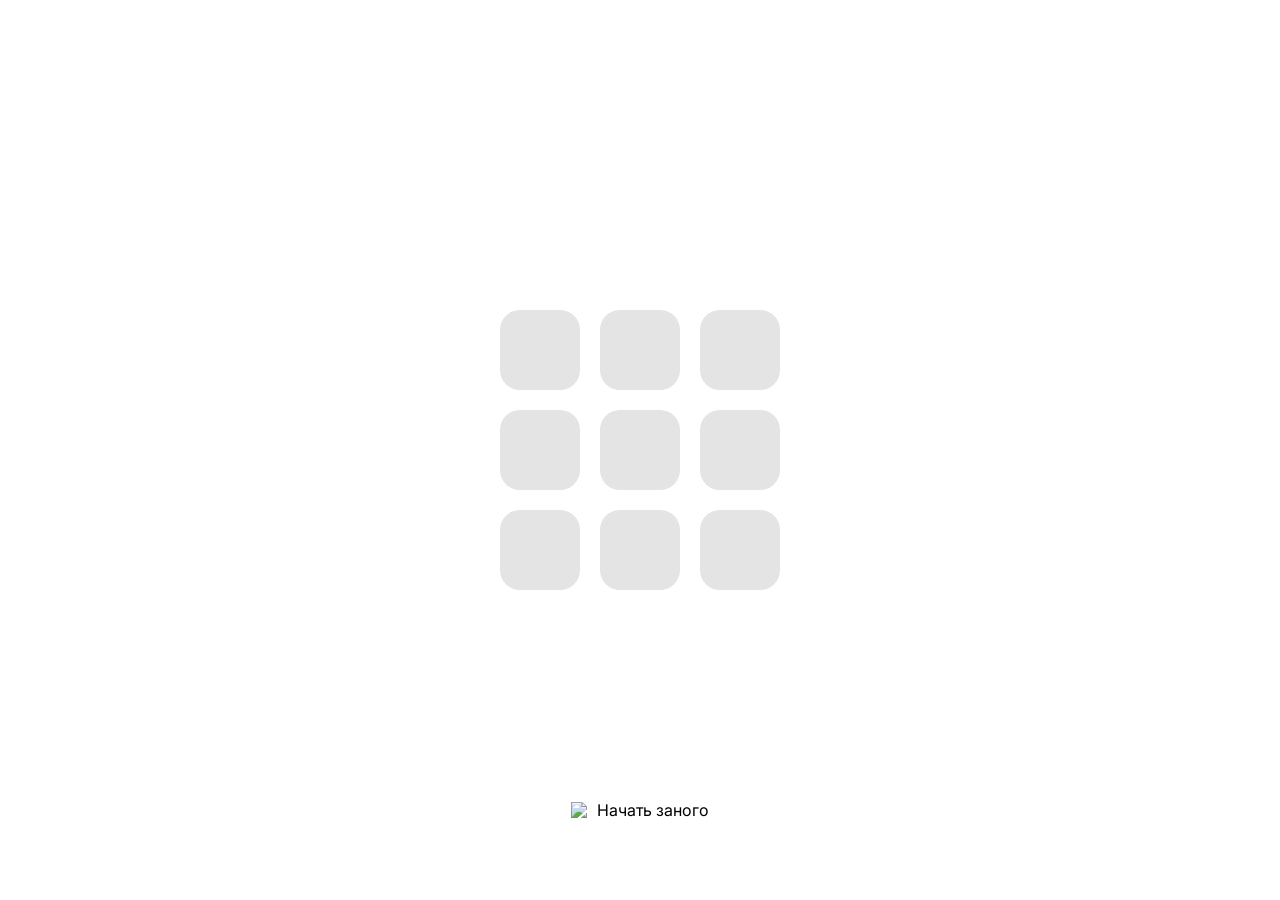
==== index.html @ 378a7f82 "Upload" ====
<!DOCTYPE html>
<html lang="en">

<head>
    <meta charset="UTF-8">
    <meta http-equiv="X-UA-Compatible" content="IE=edge">
    <meta name="viewport" content="width=device-width, initial-scale=1.0">
    <title>Tic Tac Toe</title>
    <style>
        @import url('https://fonts.googleapis.com/css2?family=Inter:wght@100;200;300;400;500;600;700;800;900&family=Sniglet:wght@400;800&display=swap');

        body {
            width: 100vw;
            height: 100vh;
            margin: 0;
            padding: 0;
            font-family: 'Inter';
        }

        #wrap {
            width: 100%;
            height: 100%;
            display: flex;
            justify-content: center;
            align-items: center;
        }

        #game-field {
            display: grid;
            grid-gap: 20px;
            grid-template-columns: repeat(3, 1fr);
        }

        .game-row {
            display: flex;
            gap: 10px;
        }

        .game-cell {
            width: 80px;
            height: 80px;
            background: rgb(228, 228, 228);
            border-radius: 20px;
            display: flex;
            justify-content: center;
            align-items: center;
            font-size: 30px;
            font-family: 'Sniglet';
            font-weight: 800;
        }

        .game-cell-combo {
            color: #1c7eff;
        }

        #status {
            position: absolute;
            top: 100px;
            left: 50%;
            transform: translate(-50%, 0);
            transition: all .5s ease;
        }

        #controls {
            position: absolute;
            top: calc(100% - 100px);
            left: 50%;
            transform: translate(-50%, 0);
        }

        #restart {
            cursor: pointer;
            display: flex;
            justify-content: center;
            align-items: center;
        }

        #restart img {
            margin-right: 10px;
            transition: all 0.75s ease;
        }

        #restart:hover > img {
            transform: rotate(180deg);
        }

        .hidden {
            opacity: 0;
        }
    </style>
</head>

<body>
    <div id="status" class="hidden"></div>
    <div id="controls">
        <div id="restart" onclick="wrap.restart()">
            <img src="https://img.icons8.com/material-outlined/24/000000/restart--v1.png"/>
            <span>Начать заного</span>
        </div>
    </div>
    <div id="wrap">
    </div>
</body>
<script>
    class Player {
        constructor(name, sign) {
            this.name = name;
            this.sign = sign;
            this.wins = 0;
            this.loses = 0;
        }
    }

    class Cell {
        constructor() {
            this.isEmpty = true;
            this.isCombo = false;
            this.player = false;
        }
    }


    class Game {
        constructor(width, height, players) {
            this.width = width;
            this.height = height;
            this.players = players;
            this.start();
        }

        start() {
            this.gameOver = false;
            this.playerIndex = 0;
            this.currentPlayer = this.players[this.playerIndex];
            this.matrix = [...new Array(this.height)].map(() => [...new Array(this.width)].map(() => new Cell()));
        }

        nextPlayer() {
            this.playerIndex = this.playerIndex === this.players.length - 1 ? 0 : this.playerIndex + 1;
            this.currentPlayer = this.players[this.playerIndex];
        }

        add(x, y) {
            let cell = this.matrix[y][x];
            if (cell.player) {
                return {
                    busy: true,
                    player: cell.player
                };
            }
            cell.isEmpty = false;
            cell.player = this.currentPlayer;
            this.nextPlayer();
        }

        isLineClear(line) {
            console.log(line);
            console.log(line.every(e => line[0].player && e.player === line[0].player));
            return line.every(e => line[0].player && e.player === line[0].player);
        }

        setCombo(line) {
            line.forEach(cell => {
                cell.isCombo = true;
            })
        }

        update() {
            let matrix = this.matrix;
            let winner;

            /* Row checking */
            for (let row of matrix) {
                if (this.isLineClear(row)) {
                    this.setCombo(row);
                    winner = row[0].player;
                }
            }

            /* Column checking */
            for (let column of matrix[0].map((_, i) => matrix.map(r => r[i]))) {
                if (this.isLineClear(column)) {
                    this.setCombo(column);
                    winner = column[0].player;
                }
            }

            /* Diagonals checking */
            for (let diagonal of [matrix.map((r, i) => r[i]), matrix.map((r, i) => r[matrix.length - i - 1])]) {
                if (this.isLineClear(diagonal)) {
                    this.setCombo(diagonal);
                    winner = diagonal[0].player;
                }
            }

            if (winner || matrix.every(row => row.every(cell => cell.player))) {
                this.gameOver = true;
                return winner ? { winner: winner } : { draw: true };
            } else {
                return {};
            }
        }
    }

    class UI {
        constructor(game, container) {
            let gameField = document.createElement('div');
            gameField.id = 'game-field';
            container.appendChild(gameField);

            let rule = document.styleSheets[0].cssRules[4];
            rule.style.gridTemplateColumns = `repeat(${game.width}, 1fr)`;

            let cells = [...new Array(game.height)].map(() => [...new Array(game.width)].map(() => document.createElement('div')));
            cells.forEach((row, i) => {
                row.forEach((cell, j) => {
                    cell.classList.add('game-cell');
                    cell.onclick = () => {
                        if (game.gameOver) {
                            showStatus("Игра уже окончена");
                        } else {
                            game.add(j, i);
                            this.update();
                        }
                    };
                    gameField.appendChild(cell);
                });
            });

            this.game = game;
            this.gameField = gameField;
            this.cells = cells;
        }

        update() {
            let state = this.game.update();
            if (state.winner) {
                showStatus(`Игрок ${state.winner.name} победил!`);
            } else if (state.draw) {
                showStatus(`Ничья!`);
            }
            this.cells.forEach((row, i) => {
                row.forEach((cell, j) => {
                    let stateCell = this.game.matrix[i][j];
                    console.log(stateCell);
                    if (!stateCell.isEmpty) {
                        let player = stateCell.player;
                        cell.innerText = player.sign;
                        if (stateCell.isCombo) {
                            cell.classList.add('game-cell-combo');
                        }
                    }
                });
            });
        }

        restart() {
            this.game.start();
            this.cells.forEach(row => row.forEach(cell => {
                cell.innerText = '';
                cell.classList.remove('game-cell-combo');
            }));
        }
    }

    const status = document.getElementById("status");

    const showStatus = text => {
        status.innerHTML = text;
        status.classList.remove("hidden");
        setTimeout(() => status.classList.add("hidden"), 2000);
    }

    const game = new Game(3, 3, [
        new Player('1', 'X'),
        new Player('2', 'O')
    ]);
    const wrap = new UI(game, document.getElementById('wrap'));
</script>
</html>
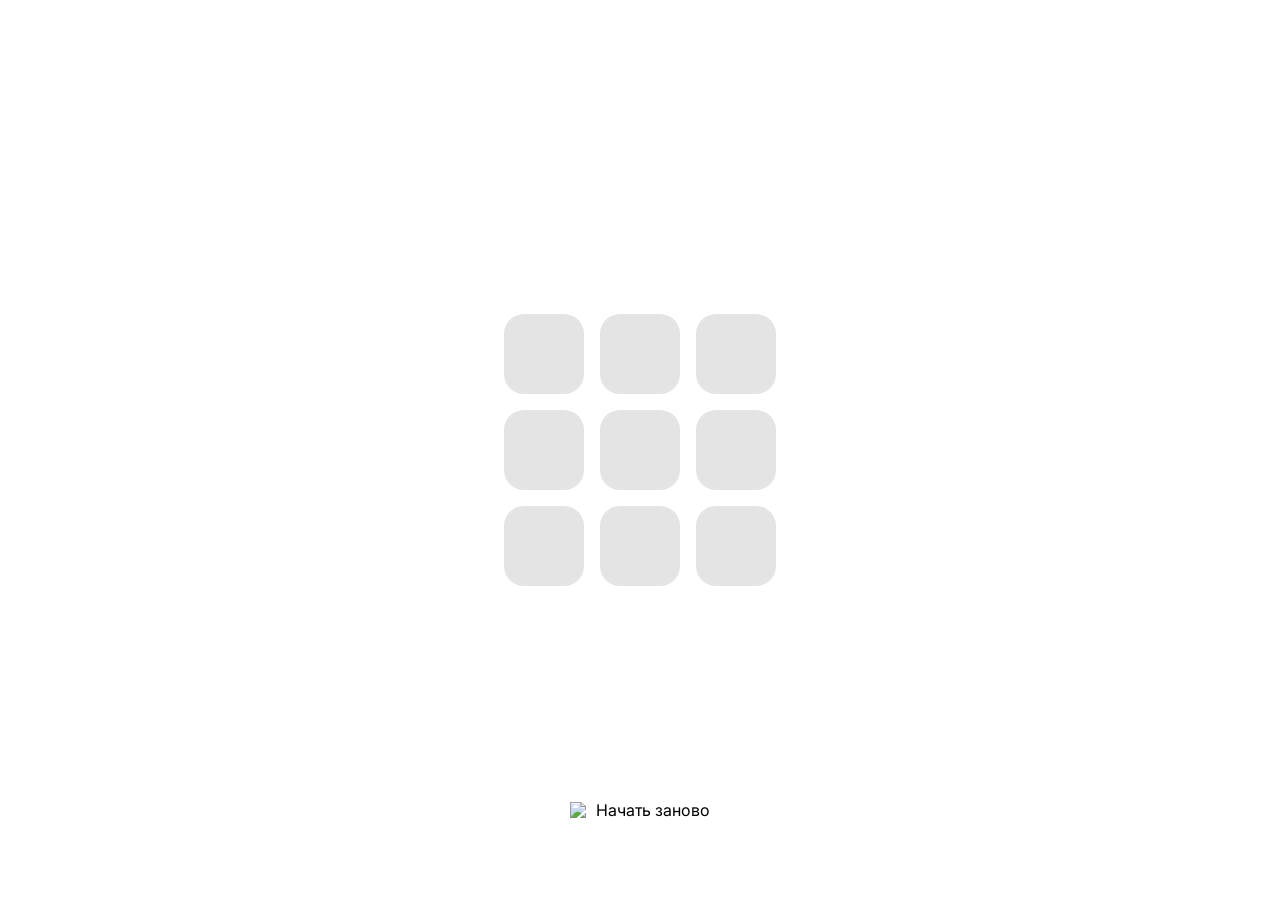
==== commit 33a068a4: "Add files via upload" ====
--- a/index.html
+++ b/index.html
@@ -1,280 +1,43 @@
-<!DOCTYPE html>
-<html lang="en">
-
-<head>
-    <meta charset="UTF-8">
-    <meta http-equiv="X-UA-Compatible" content="IE=edge">
-    <meta name="viewport" content="width=device-width, initial-scale=1.0">
-    <title>Tic Tac Toe</title>
-    <style>
-        @import url('https://fonts.googleapis.com/css2?family=Inter:wght@100;200;300;400;500;600;700;800;900&family=Sniglet:wght@400;800&display=swap');
-
-        body {
-            width: 100vw;
-            height: 100vh;
-            margin: 0;
-            padding: 0;
-            font-family: 'Inter';
-        }
-
-        #wrap {
-            width: 100%;
-            height: 100%;
-            display: flex;
-            justify-content: center;
-            align-items: center;
-        }
-
-        #game-field {
-            display: grid;
-            grid-gap: 20px;
-            grid-template-columns: repeat(3, 1fr);
-        }
-
-        .game-row {
-            display: flex;
-            gap: 10px;
-        }
-
-        .game-cell {
-            width: 80px;
-            height: 80px;
-            background: rgb(228, 228, 228);
-            border-radius: 20px;
-            display: flex;
-            justify-content: center;
-            align-items: center;
-            font-size: 30px;
-            font-family: 'Sniglet';
-            font-weight: 800;
-        }
-
-        .game-cell-combo {
-            color: #1c7eff;
-        }
-
-        #status {
-            position: absolute;
-            top: 100px;
-            left: 50%;
-            transform: translate(-50%, 0);
-            transition: all .5s ease;
-        }
-
-        #controls {
-            position: absolute;
-            top: calc(100% - 100px);
-            left: 50%;
-            transform: translate(-50%, 0);
-        }
-
-        #restart {
-            cursor: pointer;
-            display: flex;
-            justify-content: center;
-            align-items: center;
-        }
-
-        #restart img {
-            margin-right: 10px;
-            transition: all 0.75s ease;
-        }
-
-        #restart:hover > img {
-            transform: rotate(180deg);
-        }
-
-        .hidden {
-            opacity: 0;
-        }
-    </style>
-</head>
-
-<body>
-    <div id="status" class="hidden"></div>
-    <div id="controls">
-        <div id="restart" onclick="wrap.restart()">
-            <img src="https://img.icons8.com/material-outlined/24/000000/restart--v1.png"/>
-            <span>Начать заного</span>
-        </div>
-    </div>
-    <div id="wrap">
-    </div>
-</body>
-<script>
-    class Player {
-        constructor(name, sign) {
-            this.name = name;
-            this.sign = sign;
-            this.wins = 0;
-            this.loses = 0;
-        }
-    }
-
-    class Cell {
-        constructor() {
-            this.isEmpty = true;
-            this.isCombo = false;
-            this.player = false;
-        }
-    }
-
-
-    class Game {
-        constructor(width, height, players) {
-            this.width = width;
-            this.height = height;
-            this.players = players;
-            this.start();
-        }
-
-        start() {
-            this.gameOver = false;
-            this.playerIndex = 0;
-            this.currentPlayer = this.players[this.playerIndex];
-            this.matrix = [...new Array(this.height)].map(() => [...new Array(this.width)].map(() => new Cell()));
-        }
-
-        nextPlayer() {
-            this.playerIndex = this.playerIndex === this.players.length - 1 ? 0 : this.playerIndex + 1;
-            this.currentPlayer = this.players[this.playerIndex];
-        }
-
-        add(x, y) {
-            let cell = this.matrix[y][x];
-            if (cell.player) {
-                return {
-                    busy: true,
-                    player: cell.player
-                };
-            }
-            cell.isEmpty = false;
-            cell.player = this.currentPlayer;
-            this.nextPlayer();
-        }
-
-        isLineClear(line) {
-            console.log(line);
-            console.log(line.every(e => line[0].player && e.player === line[0].player));
-            return line.every(e => line[0].player && e.player === line[0].player);
-        }
-
-        setCombo(line) {
-            line.forEach(cell => {
-                cell.isCombo = true;
-            })
-        }
-
-        update() {
-            let matrix = this.matrix;
-            let winner;
-
-            /* Row checking */
-            for (let row of matrix) {
-                if (this.isLineClear(row)) {
-                    this.setCombo(row);
-                    winner = row[0].player;
-                }
-            }
-
-            /* Column checking */
-            for (let column of matrix[0].map((_, i) => matrix.map(r => r[i]))) {
-                if (this.isLineClear(column)) {
-                    this.setCombo(column);
-                    winner = column[0].player;
-                }
-            }
-
-            /* Diagonals checking */
-            for (let diagonal of [matrix.map((r, i) => r[i]), matrix.map((r, i) => r[matrix.length - i - 1])]) {
-                if (this.isLineClear(diagonal)) {
-                    this.setCombo(diagonal);
-                    winner = diagonal[0].player;
-                }
-            }
-
-            if (winner || matrix.every(row => row.every(cell => cell.player))) {
-                this.gameOver = true;
-                return winner ? { winner: winner } : { draw: true };
-            } else {
-                return {};
-            }
-        }
-    }
-
-    class UI {
-        constructor(game, container) {
-            let gameField = document.createElement('div');
-            gameField.id = 'game-field';
-            container.appendChild(gameField);
-
-            let rule = document.styleSheets[0].cssRules[4];
-            rule.style.gridTemplateColumns = `repeat(${game.width}, 1fr)`;
-
-            let cells = [...new Array(game.height)].map(() => [...new Array(game.width)].map(() => document.createElement('div')));
-            cells.forEach((row, i) => {
-                row.forEach((cell, j) => {
-                    cell.classList.add('game-cell');
-                    cell.onclick = () => {
-                        if (game.gameOver) {
-                            showStatus("Игра уже окончена");
-                        } else {
-                            game.add(j, i);
-                            this.update();
-                        }
-                    };
-                    gameField.appendChild(cell);
-                });
-            });
-
-            this.game = game;
-            this.gameField = gameField;
-            this.cells = cells;
-        }
-
-        update() {
-            let state = this.game.update();
-            if (state.winner) {
-                showStatus(`Игрок ${state.winner.name} победил!`);
-            } else if (state.draw) {
-                showStatus(`Ничья!`);
-            }
-            this.cells.forEach((row, i) => {
-                row.forEach((cell, j) => {
-                    let stateCell = this.game.matrix[i][j];
-                    console.log(stateCell);
-                    if (!stateCell.isEmpty) {
-                        let player = stateCell.player;
-                        cell.innerText = player.sign;
-                        if (stateCell.isCombo) {
-                            cell.classList.add('game-cell-combo');
-                        }
-                    }
-                });
-            });
-        }
-
-        restart() {
-            this.game.start();
-            this.cells.forEach(row => row.forEach(cell => {
-                cell.innerText = '';
-                cell.classList.remove('game-cell-combo');
-            }));
-        }
-    }
-
-    const status = document.getElementById("status");
-
-    const showStatus = text => {
-        status.innerHTML = text;
-        status.classList.remove("hidden");
-        setTimeout(() => status.classList.add("hidden"), 2000);
-    }
-
-    const game = new Game(3, 3, [
-        new Player('1', 'X'),
-        new Player('2', 'O')
-    ]);
-    const wrap = new UI(game, document.getElementById('wrap'));
-</script>
-</html>
+
+<!DOCTYPE html>
+<html lang="en">
+<head>
+    <meta charset="UTF-8">
+    <meta http-equiv="X-UA-Compatible" content="IE=edge">
+    <meta name="viewport" content="width=device-width, initial-scale=1.0">
+    <title>Tic Tac Toe</title>
+    <link rel="stylesheet" href="style.css">
+</head>
+<body>
+    <div id="status" class="hidden"></div>
+    <div id="controls">
+        <div id="restart" onclick="wrap.restart()">
+            <img src="https://img.icons8.com/material-outlined/24/000000/restart--v1.png"/>
+            <span>Начать заново</span>
+        </div>
+    </div>
+    <div id="wrap">
+    </div>
+</body>
+<script type="text/javascript" src="script.js"></script>
+<script>
+    const showStatus = text => {
+        statusElement.innerHTML = text;
+        statusElement.classList.remove("hidden");
+        setTimeout(() => statusElement.classList.add("hidden"), 2000);
+    }
+
+    const statusElement = document.getElementById("status");
+    const wrapElement = document.getElementById('wrap');
+
+    const width = 3;
+    const height = 3;
+    const players = [
+        new Player('1', 'X'),
+        new Player('2', 'O')
+    ];
+
+    const game = new Game(width, height, players);
+    const wrap = new UI(game, wrapElement);
+</script>
+</html>
--- a/style.css
+++ b/style.css
@@ -0,0 +1,135 @@
+@import url('https://fonts.googleapis.com/css2?family=Inter:wght@100;200;300;400;500;600;700;800;900&family=Sniglet:wght@400;800&display=swap');
+body {
+    width: 100vw;
+    height: 100vh;
+    margin: 0;
+    padding: 0;
+    font-family: 'Inter';
+    user-select: none;
+}
+
+#wrap {
+    width: 100%;
+    height: 100%;
+    display: flex;
+    justify-content: center;
+    align-items: center;
+}
+
+#game-field {
+    display: flex;
+    flex-direction: column;
+    flex-wrap: wrap;
+    gap: 1rem;
+}
+
+.game-row {
+    display: flex;
+    justify-content: center;
+    align-items: center;
+    flex-wrap: wrap;
+    gap: 1rem;
+}
+
+.game-cell {
+    width: 80px;
+    height: 80px;
+    background: rgb(228, 228, 228);
+    border-radius: 20px;
+    display: flex;
+    justify-content: center;
+    align-items: center;
+    font-size: 30px;
+    font-family: 'Sniglet';
+    font-weight: 800;
+    color: transparent;
+    transition: all .25s ease;
+}
+
+.game-cell-busy {
+    color: black;
+}
+
+.game-cell-combo {
+    color: #1c7eff;
+}
+
+.game-cell-alert {
+    animation: shake 0.5s ease;
+}
+
+#status {
+    position: absolute;
+    top: 100px;
+    left: 50%;
+    transform: translate(-50%, 0);
+    transition: all .5s ease;
+}
+
+#controls {
+    position: absolute;
+    top: calc(100% - 100px);
+    left: 50%;
+    transform: translate(-50%, 0);
+}
+
+#restart {
+    cursor: pointer;
+    display: flex;
+    justify-content: center;
+    align-items: center;
+}
+
+@media screen and (max-height: 630px) {
+    #controls {
+        top: 30px;
+        left: calc(100% - 30px);
+    }
+
+    #status {
+        top: 30px;
+    }
+
+    #restart span {
+        display: none;
+    }
+}
+
+#restart img {
+    margin-right: 10px;
+    transition: all 0.75s ease;
+}
+
+#restart:hover > img {
+    transform: rotate(180deg);
+}
+
+.hidden {
+    opacity: 0;
+}
+
+@keyframes shake {
+    10%, 90% {
+        transform: translate3d(-1px, 0, 0);
+    }
+    
+    20%, 80% {
+        transform: translate3d(1px, 0, 0);
+    }
+
+    30%, 70% {
+        transform: translate3d(-1px, 0, 0);
+    }
+
+    40%, 60% {
+        transform: translate3d(1px, 0, 0);
+    }
+
+    50% {
+        transform: translate3d(-1px, 0, 0);
+    }
+
+    100% {
+        transform: translate3d(1px, 0, 0);
+    }
+}
